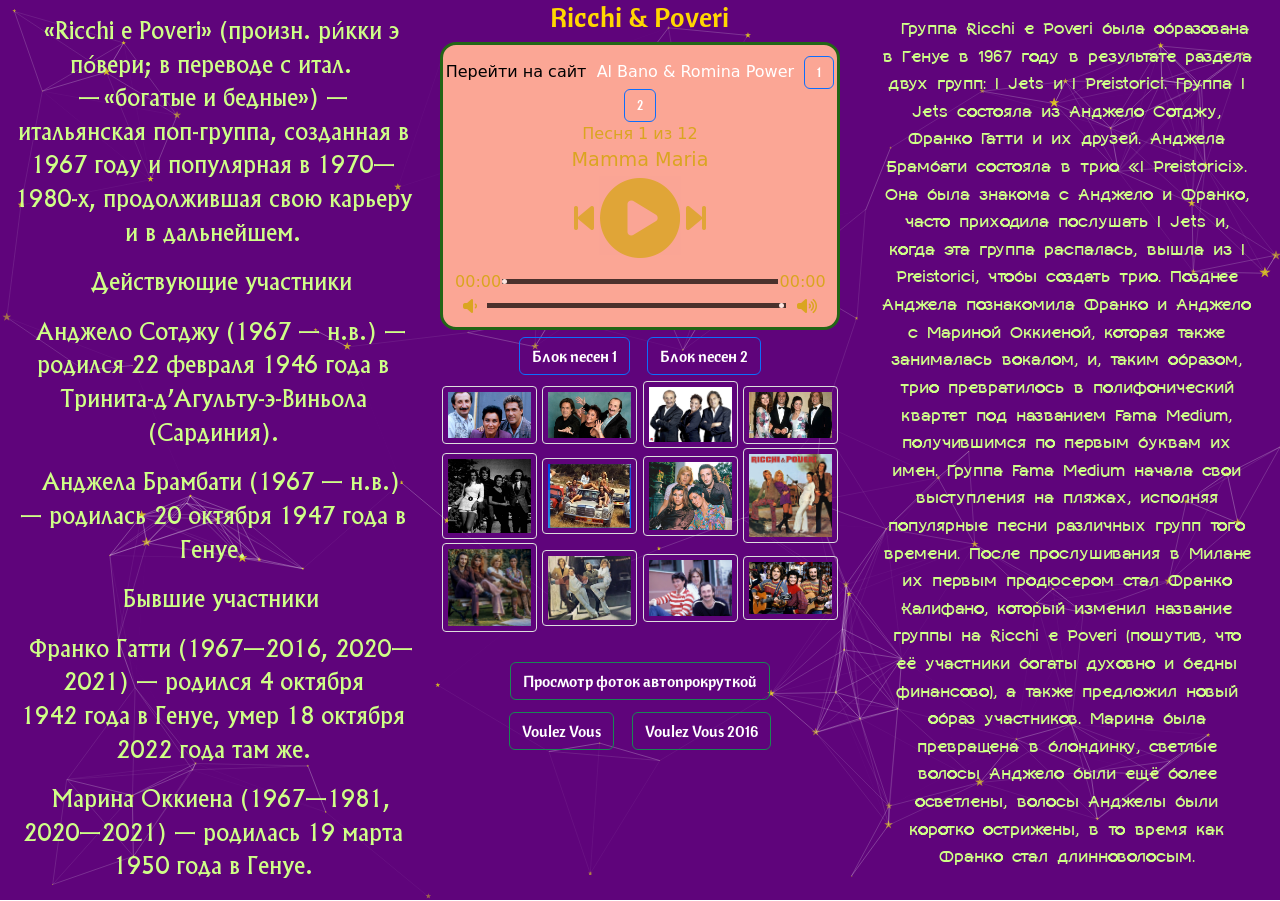
==== index.html @ 850dda7d "first commit" ====
<!DOCTYPE html>
<html lang="en">
<head>
    <meta charset="UTF-8">
<meta name="viewport" content="width=device-width, initial-scale=1.0"> 
    <title>Ricchi & Poveri</title>
<link rel="stylesheet" href="https://cdn.jsdelivr.net/npm/bootstrap@5.3.3/dist/css/bootstrap.min.css" integrity="sha384-QWTKZyjpPEjISv5WaRU9OFeRpok6YctnYmDr5pNlyT2bRjXh0JMhjY6hW+ALEwIH" crossorigin="anonymous">
<link rel="stylesheet" href="https://cdnjs.cloudflare.com/ajax/libs/font-awesome/6.7.2/css/all.min.css">
<link rel="stylesheet" href="styles/audioplay.css">
  <link rel="stylesheet" href="ricchipov.css">
  <link rel="icon" type="Images/x-icon" href="styles/gaaicon.ico">
</head>
<body>
<div id="particles-js"></div>

<div class="container-fluid text-center">
<div class="row"><div class="col-4">
<p>«Ricchi e Poveri» (произн. ри́кки э по́вери; в переводе с итал. — «богатые и бедные») — итальянская поп-группа, 
созданная в 1967&nbsp;году и популярная в 1970—1980-х, продолжившая свою карьеру и в дальнейшем.
</p>
<p>Действующие участники
</p><p>Анджело Сотджу (1967 — н.в.) — родился 22&nbsp;февраля 1946&nbsp;года в Тринита-д’Агульту-э-Виньола (Сардиния).
</p><p>Анджела Брамбати (1967 — н.в.) — родилась 20&nbsp;октября 1947&nbsp;года в Генуе.
</p><p>Бывшие участники
</p><p>Франко Гатти (1967—2016, 2020—2021) — родился 4&nbsp;октября 1942&nbsp;года в Генуе, умер 18&nbsp;октября 2022&nbsp;года там же.
</p><p>Марина Оккиена (1967—1981, 2020—2021) — родилась 19&nbsp;марта 1950&nbsp;года в Генуе.
</p>
</div><div class="col-4">
<h3 class="fontnew">Ricchi & Poveri</h3>
<div class="player" id="player">
  <div class="details">

<div>
<span class="stopmus">Перейти на сайт&nbsp;</span>
<span class="stopmust">Al Bano & Romina Power&nbsp;</span>
<a href="https://orion4log.github.io/albanorom/index.html" target="_blank">
<button class="btn btn-primary bg-transparent smlbtn">1</button></a>
<a href="https://itsmyname44.github.io/albanrom2/index.html" target="_blank">
<button class="btn btn-primary bg-transparent smlbtn">2</button></a>
</div>

      <div class="now-playing">Слушаем x из y</div>
      <div class="track-art"></div>
      <div class="track-name">Название</div>
      <div class="track-artist">Исполнитель</div>
  </div>
  <div class="buttons">
      <div class="prev-track" onclick="prevTrack()"><i class="fa fa-step-backward fa-2x"></i></div>
      <div class="playpause-track" onclick="playpauseTrack()"><i class="fa fa-play-circle fa-5x"></i></div>
      <div class="next-track" onclick="nextTrack()"><i class="fa fa-step-forward fa-2x"></i></div>
  </div>
  <div class="slider_container">
      <div class="current-time">00:00</div>
      <input type="range" min="1" max="100" value="0" class="seek_slider" onchange="seekTo()">
      <div class="total-duration">00:00</div>
  </div>
  <div class="slider_container">
      <i class="fa fa-volume-down"></i>
      <input type="range" min="1" max="100" value="99" class="volume_slider" onchange="setVolume()">
      <i class="fa fa-volume-up"></i>
  </div>
</div>

<button class="btn btn-primary bg-transparent" id="nab1" onclick="zapusk1()">Блок песен 1</button>
<button class="btn btn-primary bg-transparent" id="nab2" onclick="zapusk2()">Блок песен 2</button>

<div id="blkmus1">
<div>Mamma Maria <span class="perevod">Перевод</span>
<a href="https://lyrsense.com/ricchi_e_poveri/mamma_maria" target="_blank">
<button class="btn btn-primary bg-transparent">1</button></a>
<a href="https://www.amalgama-lab.com/songs/r/ricchi_e_poveri/mamma_maria.html" target="_blank">
<button class="btn btn-primary bg-transparent">2</button></a>
</div>
<div>Voulez vous danser <span class="perevod">Перевод</span>
<a href="https://lyrsense.com/ricchi_e_poveri/voulez_vous_danser" target="_blank">
<button class="btn btn-primary bg-transparent">1</button></a>
<a href="https://www.amalgama-lab.com/songs/r/ricchi_e_poveri/voulez_vous_danser.html" target="_blank">
<button class="btn btn-primary bg-transparent">2</button></a>
<a href="https://lyrhub.com/track/Ricchi-E-Poveri/Voulez-vous-danser/translation/ru" target="_blank">
<button class="btn btn-primary bg-transparent">3</button></a>  
</div>
<div>E penso a te <span class="perevod">Перевод</span>
<a href="https://lyrsense.com/ricchi_e_poveri/e_htnso_a_te" target="_blank">
<button class="btn btn-primary bg-transparent">1</button></a>
<a href="https://lyrhub.com/track/Ricchi-E-Poveri/E-penso-a-te/translation/ru" target="_blank">
<button class="btn btn-primary bg-transparent">2</button></a>
<a href="https://textypesen.com/ricchi-e-poveri/e-penso-a-te/?utm_referrer=https%3A%2F%2Fyandex.ru%2F" target="_blank">
<button class="btn btn-primary bg-transparent">3</button></a>
</div>
<div>Sarà perché ti amo <span class="perevod">Перевод</span>
<a href="https://lyrsense.com/ricchi_e_poveri/sara_perche_ti_amo" target="_blank">
<button class="btn btn-primary bg-transparent">1</button></a>
<a href="https://www.amalgama-lab.com/songs/r/ricchi_e_poveri/sara_perche_ti_amo.html" target="_blank">
<button class="btn btn-primary bg-transparent">2</button></a>
<a href="https://lyrhub.com/track/Mathieu-Lamboley/Sarà-perché-ti-amo/translation/ru" target="_blank">
<button class="btn btn-primary bg-transparent">3</button></a>  
</div>
<div>Come vorrei <span class="perevod">Перевод</span>
<a href="https://lyrsense.com/ricchi_e_poveri/come_vorrei" target="_blank">
<button class="btn btn-primary bg-transparent">1</button></a>
<a href="https://www.amalgama-lab.com/songs/r/ricchi_e_poveri/come_vorrei.html" target="_blank">
<button class="btn btn-primary bg-transparent">2</button></a>
</div>
<div>Cosa sei <span class="perevod">Перевод</span>
<a href="https://lyrsense.com/ricchi_e_poveri/cosa_sei" target="_blank">
<button class="btn btn-primary bg-transparent">1</button></a>
<a href="https://www.amalgama-lab.com/songs/r/ricchi_e_poveri/cosa_sei.html" target="_blank">
<button class="btn btn-primary bg-transparent">2</button></a>
</div>
</div>

<div id="blkmus2">
<div>Hasta la vista <span class="perevod">Перевод</span>
<a href="https://lyrsense.com/ricchi_e_poveri/hasta_la_vista_rep" target="_blank">
<button class="btn btn-primary bg-transparent">1</button></a>
<a href="https://lyrhub.com/track/Ricchi-E-Poveri/Hasta-la-vista/translation/ru" target="_blank">
<button class="btn btn-primary bg-transparent">2</button></a>
</div>
<div>Piccolo amore <span class="perevod">Перевод</span>
<a href="https://lyrsense.com/ricchi_e_poveri/piccolo_amore" target="_blank">
<button class="btn btn-primary bg-transparent">1</button></a>
<a href="https://www.amalgama-lab.com/songs/r/ricchi_e_poveri/piccolo_amore.html" target="_blank">
<button class="btn btn-primary bg-transparent">2</button></a>
</div>
<div>Acapulco <span class="perevod">Перевод</span>
<a href="https://lyrsense.com/ricchi_e_poveri/acapulco" target="_blank">
<button class="btn btn-primary bg-transparent">1</button></a>
<a href="https://www.amalgama-lab.com/songs/r/ricchi_e_poveri/acapulco.html" target="_blank">
<button class="btn btn-primary bg-transparent">2</button></a>
<a href="https://lyrhub.com/track/Ricchi-E-Poveri/Acapulco/translation/ru" target="_blank">
<button class="btn btn-primary bg-transparent">3</button></a>  
</div>
<div>Made in Italy <span class="perevod">Перевод</span>
<a href="https://lyrsense.com/ricchi_e_poveri/made_in_italy" target="_blank">
<button class="btn btn-primary bg-transparent">1</button></a>
<a href="https://www.amalgama-lab.com/songs/r/ricchi_e_poveri/made_in_italy.html" target="_blank">
<button class="btn btn-primary bg-transparent">2</button></a>
<a href="https://lyrhub.com/track/Ricchi-E-Poveri/Made-In-Italy/translation/ru" target="_blank">
<button class="btn btn-primary bg-transparent">3</button></a>  
</div>
<div>Azzurro <span class="perevod">Перевод</span>
<a href="https://lyrhub.com/track/Ricchi-E-Poveri/Azzurro/translation/ru" target="_blank">
<button class="btn btn-primary bg-transparent">1</button></a>    
<a href="https://lyrsense.com/adriano_celentano/azzurro-adc" target="_blank">
<button class="btn btn-primary bg-transparent">2</button></a>
<a href="https://www.amalgama-lab.com/songs/a/adriano_celentano/azzurro.html" target="_blank">
<button class="btn btn-primary bg-transparent">3</button></a>  
</div>
<div>Questa sera <span class="perevod">Перевод</span>
<a href="https://lyrsense.com/ricchi_e_poveri/questa_sera" target="_blank">
<button class="btn btn-primary bg-transparent">1</button></a>
<a href="https://lyrhub.com/track/Ricchi-E-Poveri/Questa-sera/translation/ru" target="_blank">
<button class="btn btn-primary bg-transparent">2</button></a>
</div>
</div>

<div id="blkmus0">    
<span class="picture">
<a target="_blank" href="pic/RicchiPov01.jpg"><img src="pic/RicchiPov01.jpg" alt="Нет фото"></a>
<a target="_blank" href="pic/RicchiPov02.jpg"><img src="pic/RicchiPov02.jpg" alt="Нет фото"></a>
<a target="_blank" href="pic/RicchiPov03.jpg"><img src="pic/RicchiPov03.jpg" alt="Нет фото"></a>
<a target="_blank" href="pic/RicchiPov04.jpg"><img src="pic/RicchiPov04.jpg" alt="Нет фото"></a>
<a target="_blank" href="pic/RicchiPov05.jpg"><img src="pic/RicchiPov05.jpg" alt="Нет фото"></a>
<a target="_blank" href="pic/RicchiPov06.jpg"><img src="pic/RicchiPov06.jpg" alt="Нет фото"></a>
<a target="_blank" href="pic/RicchiPov07.jpg"><img src="pic/RicchiPov07.jpg" alt="Нет фото"></a>
<a target="_blank" href="pic/RicchiPov08.jpg"><img src="pic/RicchiPov08.jpg" alt="Нет фото"></a>
<a target="_blank" href="pic/RicchiPov09.jpg"><img src="pic/RicchiPov09.jpg" alt="Нет фото"></a>
<a target="_blank" href="pic/RicchiPov10.jpg"><img src="pic/RicchiPov10.jpg" alt="Нет фото"></a>
<a target="_blank" href="pic/RicchiPov11.jpg"><img src="pic/RicchiPov11.jpg" alt="Нет фото"></a>
<a target="_blank" href="pic/RicchiPov12.jpg"><img src="pic/RicchiPov12.jpg" alt="Нет фото"></a>
<br><br>
<input type="button" class="btn btn-success bg-transparent"
value="Просмотр фоток автопрокруткой" onclick="window.open('styles/autoprokr.html', '_blank');">
</span>
<br>
<a href="https://cloud.mail.ru/public/zAMw/ULCuxu1bW" target="_blank">
<button class="btn btn-success bg-transparent okno">Voulez Vous</button></a>    
<a href="https://cloud.mail.ru/public/Gpep/iRWqaBzmc" target="_blank">
<button class="btn btn-success bg-transparent okno">Voulez Vous 2016</button></a>    
</div>
<button class="btn btn-primary bg-transparent" id="nab0" onclick="zapusk0()">Обратно</button>

</div><div class="col-4">
<p class="psml">
Группа Ricchi e Poveri была образована в Генуе в 1967&nbsp;году в результате раздела двух групп: I Jets и I Preistorici. 
Группа I Jets состояла из Анджело Сотджу, Франко Гатти и их друзей. Анджела Брамбати состояла в трио «I Preistorici». 
Она была знакома с Анджело и Франко, часто приходила послушать I Jets и, когда эта группа распалась, вышла из I Preistorici, 
чтобы создать трио. Позднее Анджела познакомила Франко и Анджело с Мариной Оккиеной, которая также занималась вокалом, 
и, таким образом, трио превратилось в полифонический квартет под названием Fama Medium, получившимся по первым буквам их имен. 
Группа Fama Medium начала свои выступления на пляжах, исполняя популярные песни различных групп того времени.
<!-- таких как The Mamas & the Papas, The Manhattan Transfer, и др., сопровождая их игрой на гитарах.  -->
После прослушивания в Милане их первым продюсером стал Франко Калифано, который изменил название 
группы на Ricchi e Poveri (пошутив, что её участники богаты духовно и бедны финансово), а также предложил 
новый образ участников. Марина была превращена в блондинку, светлые волосы Анджело были ещё более осветлены, 
волосы Анджелы были коротко острижены, в то время как Франко стал длинноволосым.
</p>
</div></div></div>

<script src="styles/jquery.min.js"></script>
<script src="ricchipov.js"></script>

<script src="https://cdn.jsdelivr.net/npm/bootstrap@5.3.3/dist/js/bootstrap.min.js" integrity="sha384-0pUGZvbkm6XF6gxjEnlmuGrJXVbNuzT9qBBavbLwCsOGabYfZo0T0to5eqruptLy" crossorigin="anonymous"></script>
<script src="styles/particles.min.js"></script>
<script src="styles/app.js"></script>
<script src="styles/audioplay.js"></script>    
    
</body>
</html>
---- styles/audioplay.css ----
.player {
  background-color: lightgreen;
  /* Smoothly transition the background color */
  transition: background-color .5s;
  height: 32vh;
  display: flex;
  align-items: center;
  flex-direction: column;
  justify-content: center;
margin: .1rem;
border: 3px solid rgb(35, 101, 22);
border-radius: 1rem;
}
.details {
  display: flex;
  align-items: center;
  flex-direction: column;
  justify-content: center;
  /* margin-top: 5px; */
}
.track-art {
  margin: 0px;
  height: 0px;
  width: 0px;
  background-size: cover;
  border-radius: 15%;
}
.now-playing {
  font-size: 1rem;
}
.track-name {
  font-size: 1.2rem;
}
.track-artist {
  font-size: 1rem;
}
.buttons {
  display: flex;
  flex-direction: row;
  align-items: center;
}
.playpause-track, .prev-track, .next-track {
  padding: 3px;
  opacity: 0.8;
  /* Smoothly transition the opacity */
  transition: opacity .2s;
}
.playpause-track:hover, .prev-track:hover, .next-track:hover {
  opacity: 1.0;
}
.slider_container {
  width: 95%;
  max-width: 600px;
  display: flex;
  justify-content: center;
  align-items: center;
}
/* Modify the appearance of the slider */
.seek_slider, .volume_slider {
  -webkit-appearance: none;
  -moz-appearance: none;
  appearance: none;
  height: 5px;
  background: black;
  opacity: 0.7;
  -webkit-transition: .2s;
  transition: opacity .2s;
}
/* Modify the appearance of the slider thumb */
.seek_slider::-webkit-slider-thumb, .volume_slider::-webkit-slider-thumb {
  -webkit-appearance: none;
  -moz-appearance: none;
  appearance: none;
  width: 5px;
  height: 5px;
  background: white;
  cursor: pointer;
  border-radius: 50%;
}
.seek_slider:hover, .volume_slider:hover {
  opacity: 1.0;
}
.seek_slider {
  width: 75%;
}
.volume_slider {
  width: 80%;
}
.current-time, .total-duration {
  padding: 2px;
}
i.fa-volume-down, i.fa-volume-up {
  padding: 2px;
}
i.fa-play-circle, i.fa-pause-circle, i.fa-step-forward, i.fa-step-backward {
  cursor: pointer;
}
---- ricchipov.css ----
*{margin: 0; padding: 0;
margin: 0 auto;
overflow: hidden;
}
.track-name:hover{color: black; font-family: "CantoraOne";}
@font-face { font-family: "OldKingC"; src: url("styles/OldKingC.ttf") format("truetype"); font-style: normal; font-weight: normal; }
@font-face { font-family: "Lena"; src: url("styles/Lena.ttf") format("truetype"); font-style: normal; font-weight: normal; }
@font-face { font-family: "CantoraOne"; src: url("styles/CantoraOne.ttf") format("truetype"); font-style: normal; font-weight: normal; }
.fontnew{font-family: "CantoraOne"; color: gold;}
p{margin-top: 1rem;
font-family: "OldKingC";
color: rgb(207, 255, 135);
font-size: 1.4rem;
text-indent: 1rem; 
text-align: center;
}
.psml{margin: 1rem;
font-family: "Lena";
font-size: 1.15rem;
}
.perevod{color: rgb(249, 185, 185);}
div{color: goldenrod;}
#particles-js{width: 100%; 
height:100vh;
z-index: -2;
background-color: rgb(95, 4, 123);
position: absolute;
}
.btn{margin: 6px;
font-family: "CantoraOne";
font-size: 1rem;
}
.btn:hover{color: greenyellow;}
.smlbtn{font-size: .8rem; margin: 0rem;}
.stopmus{
color: black;
animation: 8s in-out-tv infinite;
}
@keyframes in-out-tv {
    0% { color: #000; }
    25% { color: green; }
    50% { color: white; }
    75% { color: red; }
    100% { color: #000;  }
}
.stopmust{
color: white;
animation: 8s in-out-tvt infinite;
}
@keyframes in-out-tvt {
    0% { color: white }
    25% { color: red; }
    50% { color: black }
    75% { color: green }
    100% { color: white  }
}
#blkmus1{display: none;}
#blkmus2{display: none;}
img {
border: 1px solid #ddd;
border-radius: 4px;
padding: 5px;
width: 95px;
}
img:hover { box-shadow: 0 0 2px 1px rgba(0, 140, 186, 0.5);}

*{
-webkit-user-select: none;
-khtml-user-select: none;
-moz-user-select: none;
-ms-user-select: none;
user-select: none;
}
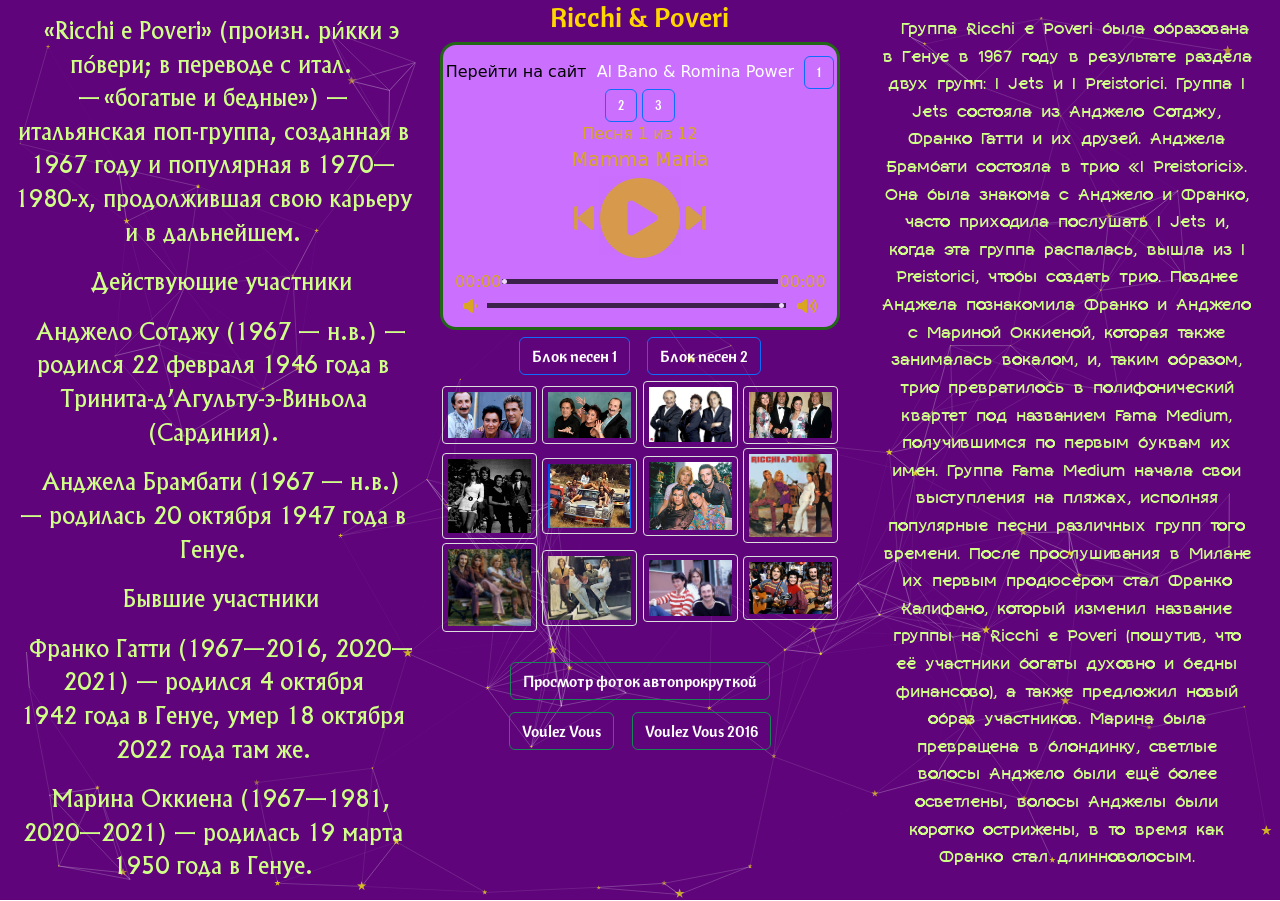
==== commit c2d3df3d: "sec40" ====
--- a/index.html
+++ b/index.html
@@ -34,11 +34,12 @@
 <span class="stopmus">Перейти на сайт&nbsp;</span>
 <span class="stopmust">Al Bano & Romina Power&nbsp;</span>
 <a href="https://orion4log.github.io/albanorom/index.html" target="_blank">
-<button class="btn btn-primary bg-transparent smlbtn">1</button></a>
+<button class="btn btn-primary bg-transparent smlbtn"><span class="mig1">1</span></button></a>
 <a href="https://itsmyname44.github.io/albanrom2/index.html" target="_blank">
-<button class="btn btn-primary bg-transparent smlbtn">2</button></a>
-</div>
-
+<button class="btn btn-primary bg-transparent smlbtn"><span class="mig2">2</span></button></a>
+<a href="https://itsmyname44.github.io/albanrom3/index.html" target="_blank">
+<button class="btn btn-primary bg-transparent smlbtn"><span class="mig3">3</span></button></a>
+</div>
       <div class="now-playing">Слушаем x из y</div>
       <div class="track-art"></div>
       <div class="track-name">Название</div>
--- a/ricchipov.css
+++ b/ricchipov.css
@@ -64,6 +64,37 @@
 }
 img:hover { box-shadow: 0 0 2px 1px rgba(0, 140, 186, 0.5);}
 
+.mig1{
+color: white;
+animation: 18s in-out-tvt1 infinite;
+}
+@keyframes in-out-tvt1 {
+    0% { color: black }
+    33% { color: white }
+    66% { color: white }
+    100% { color: black  }
+}
+.mig2{
+color: white;
+animation: 18s in-out-tvt2 infinite;
+}
+@keyframes in-out-tvt2 {
+    0% { color: white }
+    33% { color: black }
+    66% { color: white }
+    100% { color: white  }
+}
+.mig3{
+color: white;
+animation: 18s in-out-tvt3 infinite;
+}
+@keyframes in-out-tvt3 {
+    0% { color: white }
+    33% { color: white }
+    66% { color: black }
+    100% { color: white  }
+}
+
 *{
 -webkit-user-select: none;
 -khtml-user-select: none;
